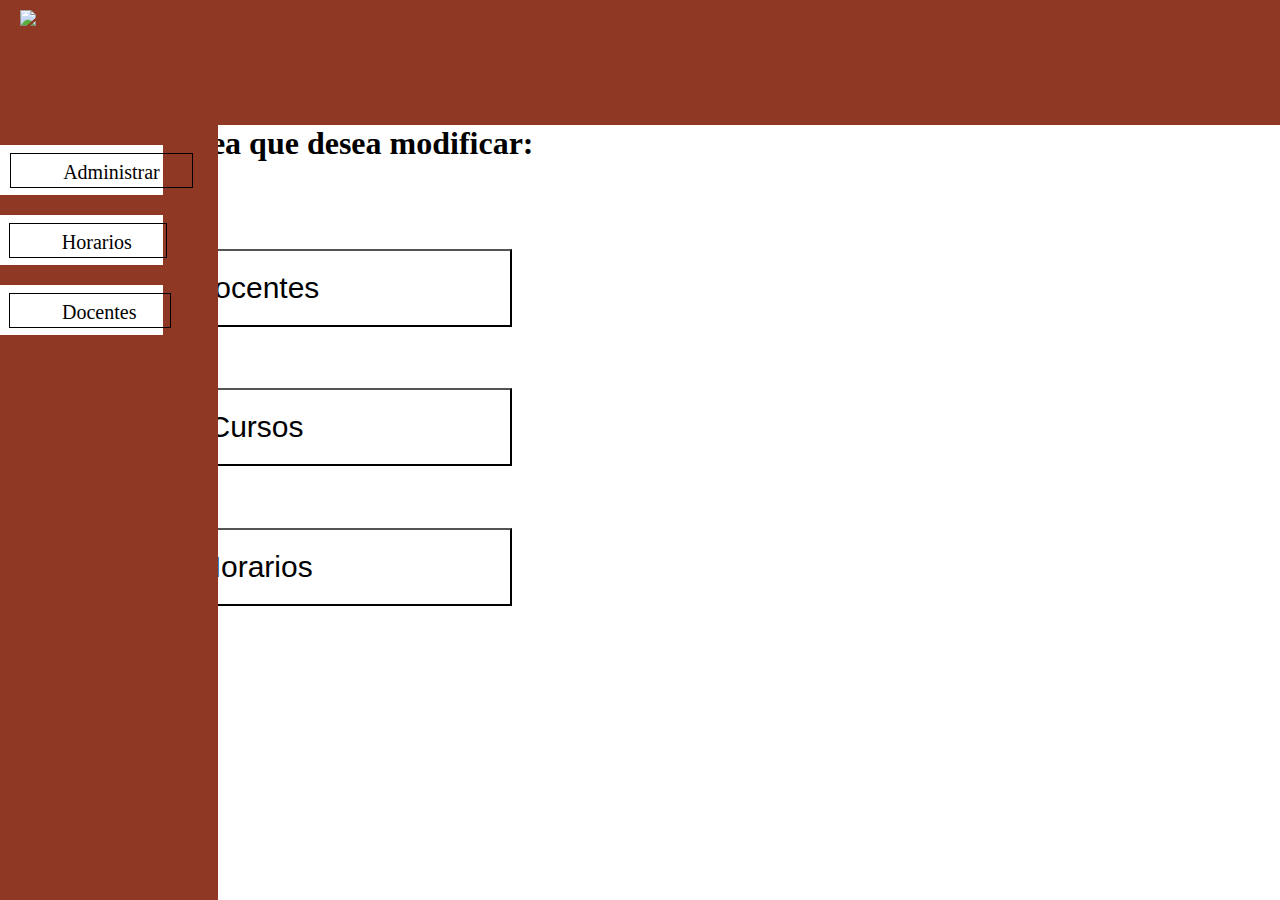
==== Proyecto Final/vista/controllerAdministrar.html @ 9d6eaa77 "cambios vista admin" ====
<!DOCTYPE html>
<html lang="en">
<head>
    <meta charset="UTF-8">
    <meta name="viewport" content="width=device-width, initial-scale=1.0">
    <title>ControllerAdministrar</title>
    <link rel="stylesheet" type="text/css" href="../estilos.css" title="style"/>
</head>
<body>
    <header class="header">
        <img src="../imagenes/unfv-logo.png">
    </header>
    
    <nav class="navegador">
        <div class="opciones">
            <a href="#">Administrar</a>
        </div>
        <div class="opciones">
            <a href="#">Horarios</a>
        </div>
        <div class="opciones">
            <a href="#">Docentes</a>
        </div>
    </nav>

    <main class="cuerpo">
        <div class="indicacion">
            <h1> Selecciona el área que desea modificar: </h1>
        </div>
        <div class="opcAdmin">
            <input class="boton" type="button" value="Docentes">
            <input class="boton" type="button" value="Cursos">
            <input class="boton" type="button" value="Horarios">
        </div>
    </main>
</body>
</html>
---- Proyecto Final/estilos.css ----
*{
    margin: 0;
    padding: 0;
    box-sizing: border-box;
}

.header {
    height: 125px;
    background: #8F3925;
}

.header img {
    height: 100px;
    margin-left: 20px;
    margin-top: 10px;
}

.form-login {
    width: 400px;
    background: #F4F5F3;
    padding: 30px;
    margin: auto;
    margin-top: 100px;
    border-radius: 4px;
    font-family: calibri;
    color: black;
}

.form-login h2 {
    text-align: center;
    font-size: 40px;
    margin-bottom: 20px;
}

.controls{
    width: 100%;
    background:#F4F5F3;
    padding: 10px;
    border-radius: 4px;
    margin-top: 10px;
    margin-bottom: 10px;
    border: 1px solid black;
    font-size: 20px;
}

.form-login .textoAcuerdos {
    height: 40px;
    text-align: center;
    font-size: 15px;
    text-decoration: none;
}

.form-login a {
    text-decoration: none;
}

.form-login .boton {
    width: 100%;
    background-color: #8F3925;
    border: none;
    padding: 12px;
    font-size: 17px;
    color: white;
}

.navegador{
    width: 17%;
    height: 100%;
    background: #8F3925;
    position: fixed;
    float: left;
}

.navegador .opciones {
    display: grid;                  /* Alinea el contenedor al medio*/ 
    place-items: center;
    height: 50px;
    width: 75%;
    margin-top: 20px;
    background-color: white;
}

.navegador .opciones a {
    text-align: center;
    text-decoration: none;
    font-size: 20px;
    color: black ;
    padding: 7px 52px;
    width: 90%;
    height: 70%;
    border: black solid 1px;
}

.navegador .opciones a:hover { 
    display: grid;
    place-items: center;
    width: 90%;
    height: 70%;
    color: #72463C;
    background-color: #BF9389;
    background: #ccc;
}

main .cuerpo {
    margin-left: 25%;
    margin-top: 2%;
    font-size: 35px;
    background-image: url("imagenes/imgFondo.png");
}

.cuerpo .opcAdmin{
    width: 40%;
    margin-top: 2%;
    
}

.cuerpo .opcAdmin .boton{
    width: 100%;
    margin-top: 12%;
    padding: 20px ;
    background-color: white;
    font-size: 30px;
    color: black;
    
}

/*PAGINA DE DOCENTES*/
.menu {
    width: 76.55%;
    float: right;
       
}

#buscador{
    width:100%;
    height: 35%;
}

.busqueda {
    margin-top: 45px;
    margin-left: 50px;
    width: 400px;
    height: 30px;
    font-size: 15px;
    padding: 10px;
    border-radius: 4px;
    border: 1px solid black;
}


#contenedor{
    width:100%;
    height: 65%;
}


.seccionuno {
    width: 100%;
    display: flex;
    justify-content:center;
}

#caja{
    width: 200px;
    height: 180px;  
    background-color: rgb(209, 206, 206);   
    margin-left: 40px; 
    margin-right: 20px;
    margin-top: 10px;
    margin-bottom: 10px;
    border-radius: 10px; 
}

.img-center {
    display: block;
    margin-left: auto;
    margin-right: auto;
    width:  70px;
    height: 70px;
}

#principal{
    font-size: 14px; 
    font-family: calibri;
    color: black;
    text-align: center;
}

#sub{
    font-size: 11px; 
    font-family: calibri;
    color: black;
    text-align: center;
}

/*PAGINA DE DOCENTES*/
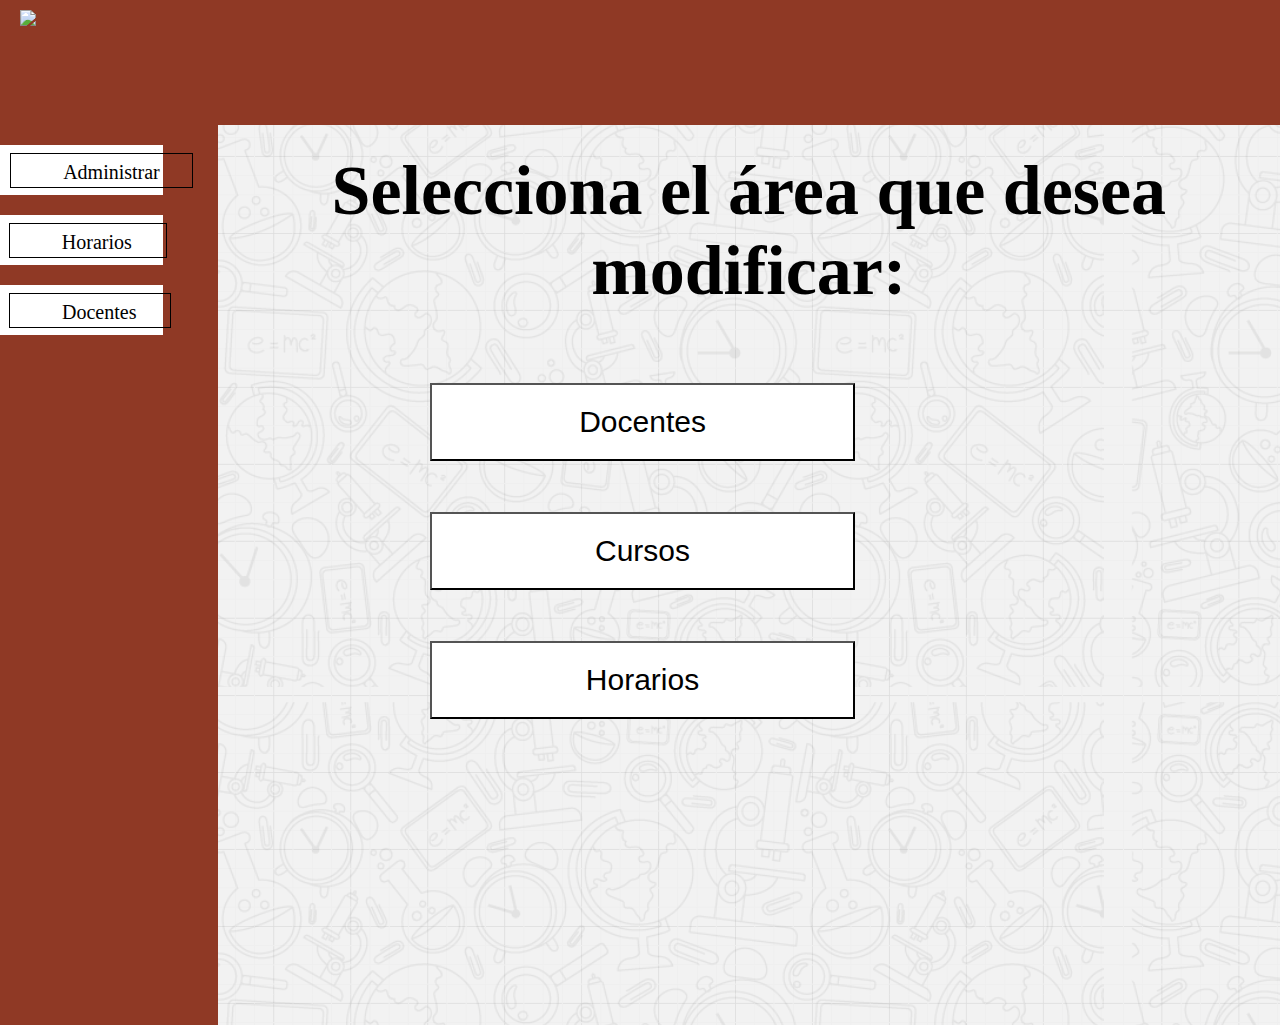
==== commit f4088984: "Cambio Navbar" ====
--- a/Proyecto Final/vista/controllerAdministrar.html
+++ b/Proyecto Final/vista/controllerAdministrar.html
@@ -28,7 +28,7 @@
             <h1> Selecciona el área que desea modificar: </h1>
         </div>
         <div class="opcAdmin">
-            <input class="boton" type="button" value="Docentes">
+            <input class="boton" type="button" value="Docentes" onclick="location.href='controllerDocentes.html'">
             <input class="boton" type="button" value="Cursos">
             <input class="boton" type="button" value="Horarios">
         </div>
--- a/Proyecto Final/estilos.css
+++ b/Proyecto Final/estilos.css
@@ -65,9 +65,9 @@
 
 .navegador{
     width: 17%;
-    height: 100%;
+    height: 100vh;
     background: #8F3925;
-    position: fixed;
+    display: inline-block;
     float: left;
 }
 
@@ -101,17 +101,25 @@
     background: #ccc;
 }
 
-main .cuerpo {
-    margin-left: 25%;
+body {
+    background-image: url("imagenes/imgFondo.png");
+}
+
+.cuerpo {
     margin-top: 2%;
+    width: 83%;
     font-size: 35px;
-    background-image: url("imagenes/imgFondo.png");
+    display: inline-block;
+}
+
+.cuerpo h1{
+    text-align: center;
 }
 
 .cuerpo .opcAdmin{
     width: 40%;
     margin-top: 2%;
-    
+    margin-left: 20%;
 }
 
 .cuerpo .opcAdmin .boton{
